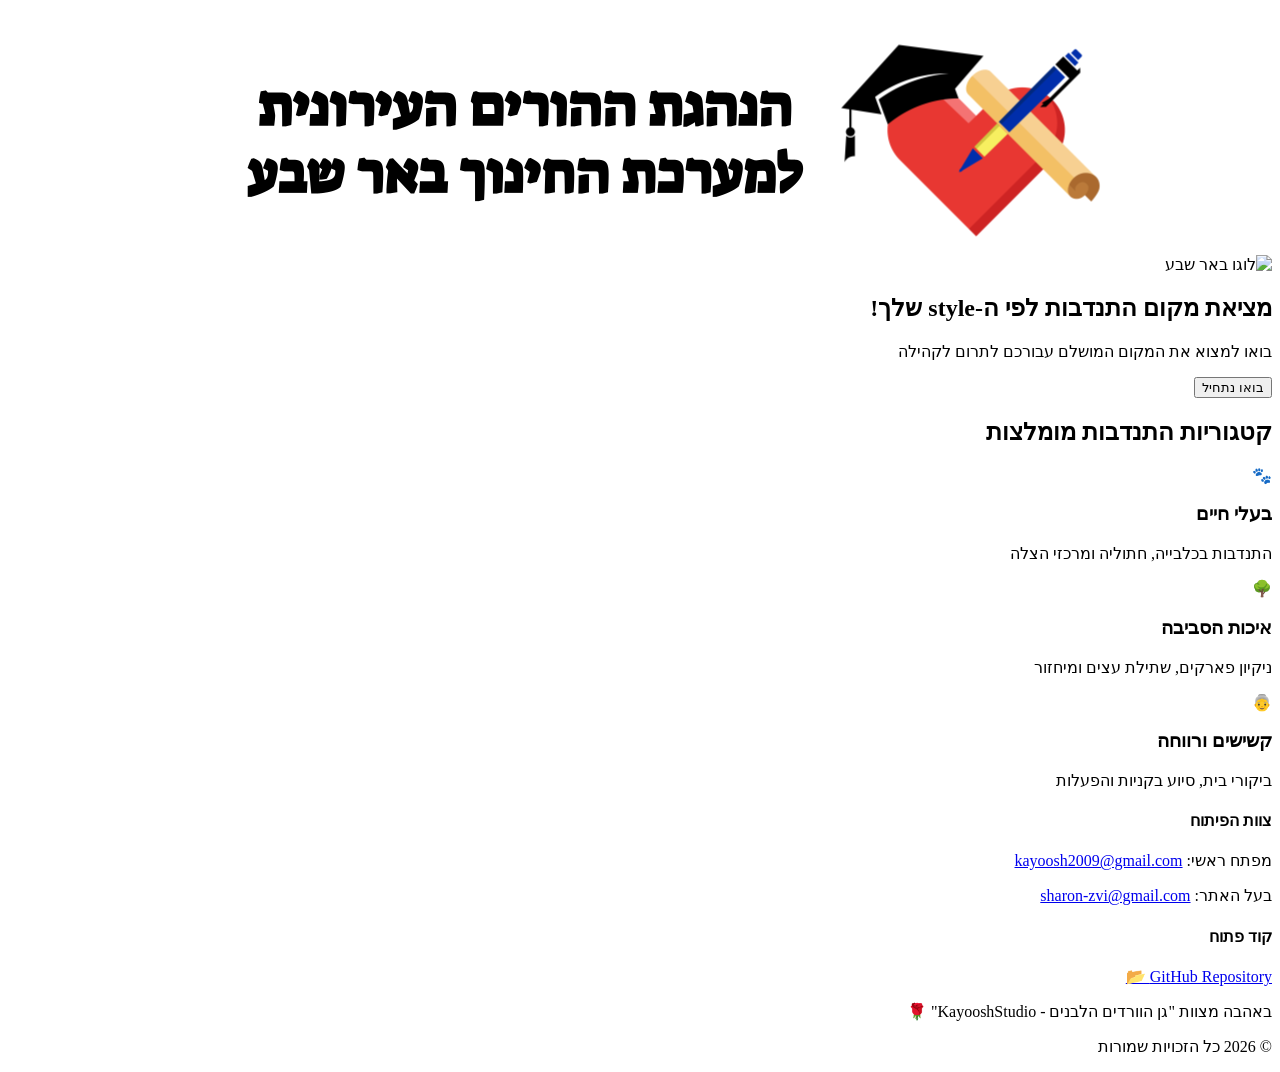
==== index.html @ 91e785f6 "1.0.0 (3)" ====
<!DOCTYPE html>
<html lang="he" dir="rtl">
<head>
    <meta charset="UTF-8">
    <meta name="viewport" content="width=device-width, initial-scale=1.0">
    <title>מציאת מקום התנדבות | KayooshStudio</title>
    <!-- Подключение современного ивритского шрифта -->
    <link rel="preconnect" href="https://fonts.googleapis.com">
    <link rel="preconnect" href="https://fonts.gstatic.com" crossorigin>
    <link href="https://fonts.googleapis.com/css2?family=Heebo:wght@400;500;700;900&display=swap" rel="stylesheet">
    <link rel="stylesheet" href="style.css">
</head>
<body>

    <!-- 1. Навбар -->
    <header class="navbar">
        <div class="logo-container">
            <img src="icons/beer-sheva.png" alt="לוגו באר שבע" class="nav-logo">
            <img src="icons/horim.png" alt="לוגו הורים" class="nav-logo">
        </div>
    </header>

    <!-- 2. Hero секция с баннером -->
    <section class="hero">
        <div class="hero-overlay"></div>
        <div class="hero-content">
            <h1>מציאת מקום התנדבות לפי ה-style שלך!</h1>
            <p>בואו למצוא את המקום המושלם עבורכם לתרום לקהילה</p>
            <button class="cta-button" onclick="scrollToPlaces()">בואו נתחיל</button>
        </div>
    </section>

    <!-- 3. Основной контент: Категории (заглушка для будущей логики) -->
    <main class="places-container" id="places-section">
        <h2 class="section-title">קטגוריות התנדבות מומלצות</h2>
        <div class="categories-grid" id="categories-grid">
            <!-- Эти карточки позже будут генерироваться из JSON через JS -->
            <div class="category-card">
                <div class="card-icon">🐾</div>
                <h3>בעלי חיים</h3>
                <p>התנדבות בכלבייה, חתוליה ומרכזי הצלה</p>
            </div>
            <div class="category-card">
                <div class="card-icon">🌳</div>
                <h3>איכות הסביבה</h3>
                <p>ניקיון פארקים, שתילת עצים ומיחזור</p>
            </div>
            <div class="category-card">
                <div class="card-icon">👵</div>
                <h3>קשישים ורווחה</h3>
                <p>ביקורי בית, סיוע בקניות והפעלות</p>
            </div>
        </div>
    </main>

    <!-- 4. Футер -->
    <footer class="footer">
        <div class="footer-content">
            <div class="footer-section">
                <h4>צוות הפיתוח</h4>
                <p>מפתח ראשי: <a href="mailto:kayoosh2009@gmail.com">kayoosh2009@gmail.com</a></p>
                <p>בעל האתר: <a href="mailto:sharon-zvi@gmail.com">sharon-zvi@gmail.com</a></p>
            </div>
            
            <div class="footer-section">
                <h4>קוד פתוח</h4>
                <a href="https://github.com/kayoosh2009/FindingVolunteer" target="_blank" rel="noopener noreferrer" class="github-link">
                    GitHub Repository 📂
                </a>
            </div>
            
            <div class="footer-section signature">
                <p>באהבה מצוות "גן הוורדים הלבנים - KayooshStudio" 🌹</p>
            </div>
        </div>
        <div class="footer-bottom">
            <p>© 2026 כל הזכויות שמורות</p>
        </div>
    </footer>

    <script src="script.js"></script>
</body>
</html>
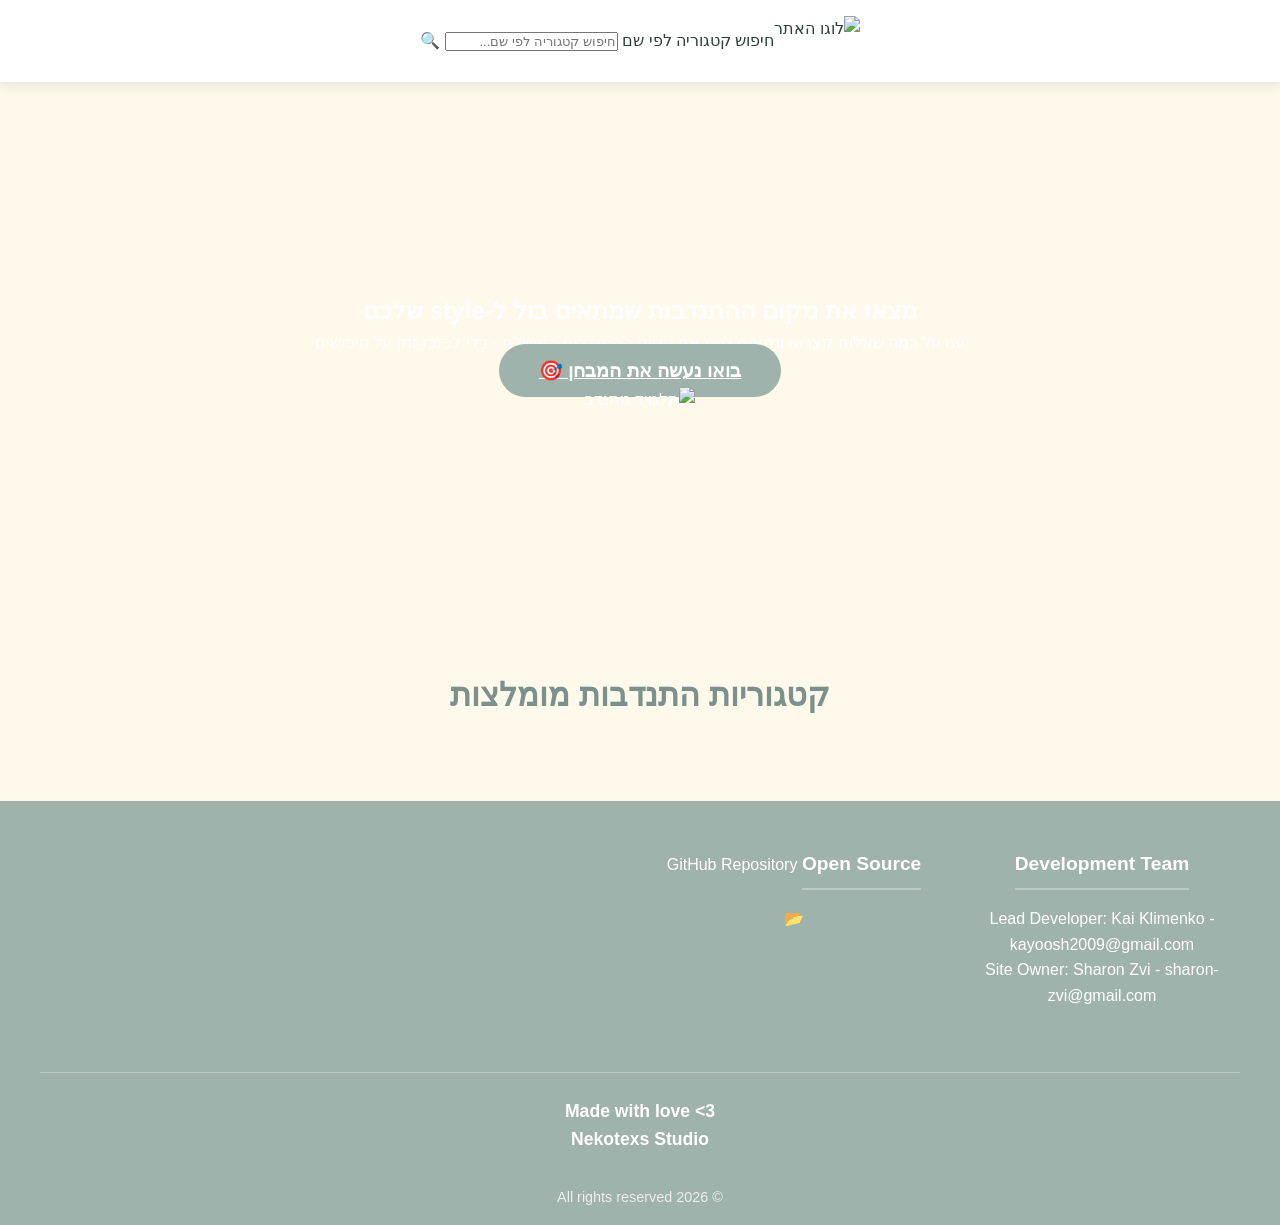
==== commit 1d4fa95b: "1.0.1 (6)" ====
--- a/index.html
+++ b/index.html
@@ -12,44 +12,45 @@
 </head>
 <body>
 
-    <!-- 1. Навбар -->
+    <!-- 1. Навбар: логотип + поиск מקומות לפי שם -->
     <header class="navbar">
         <div class="logo-container">
-            <img src="icons/beer-sheva.png" alt="לוגו באר שבע" class="nav-logo">
-            <img src="icons/horim.png" alt="לוגו הורים" class="nav-logo">
+            <img src="icons/logo.png" alt="לוגו האתר" class="nav-logo">
+        </div>
+
+        <div class="nav-search">
+            <label for="search-input" class="visually-hidden">חיפוש קטגוריה לפי שם</label>
+            <input
+                type="text"
+                id="search-input"
+                class="search-input"
+                placeholder="חיפוש קטגוריה לפי שם..."
+                autocomplete="off"
+            >
+            <span class="search-icon" aria-hidden="true">🔍</span>
         </div>
     </header>
 
-    <!-- 2. Hero секция с баннером -->
+    <!-- 2. Hero секция: цвет + студент + текст + кнопка на тест -->
     <section class="hero">
-        <div class="hero-overlay"></div>
-        <div class="hero-content">
-            <h1>מציאת מקום התנדבות לפי ה-style שלך!</h1>
-            <p>בואו למצוא את המקום המושלם עבורכם לתרום לקהילה</p>
-            <button class="cta-button" onclick="scrollToPlaces()">בואו נתחיל</button>
+        <div class="hero-inner">
+            <div class="hero-text">
+                <h1>מצאו את מקום ההתנדבות שמתאים בול ל-<span class="highlight">style</span> שלכם</h1>
+                <p>ענו על כמה שאלות קצרות ונתאים לכם את מקום ההתנדבות המושלם - בלי לבזבז זמן על חיפושים</p>
+                <a href="survey.html" class="cta-button">בואו נעשה את המבחן 🎯</a>
+            </div>
+            <div class="hero-visual">
+                <img src="img/student.png" alt="תלמיד מתנדב" class="student-img">
+            </div>
         </div>
+        <div class="hero-wave" aria-hidden="true"></div>
     </section>
 
-    <!-- 3. Основной контент: Категории (заглушка для будущей логики) -->
+    <!-- 3. Основной контент: Категории, генерируются автоматически из data/local.json -->
     <main class="places-container" id="places-section">
         <h2 class="section-title">קטגוריות התנדבות מומלצות</h2>
         <div class="categories-grid" id="categories-grid">
-            <!-- Эти карточки позже будут генерироваться из JSON через JS -->
-            <div class="category-card">
-                <div class="card-icon">🐾</div>
-                <h3>בעלי חיים</h3>
-                <p>התנדבות בכלבייה, חתוליה ומרכזי הצלה</p>
-            </div>
-            <div class="category-card">
-                <div class="card-icon">🌳</div>
-                <h3>איכות הסביבה</h3>
-                <p>ניקיון פארקים, שתילת עצים ומיחזור</p>
-            </div>
-            <div class="category-card">
-                <div class="card-icon">👵</div>
-                <h3>קשישים ורווחה</h3>
-                <p>ביקורי בית, סיוע בקניות והפעלות</p>
-            </div>
+            <!-- הכרטיסים ייווצרו כאן אוטומטית ע"י script.js מתוך data/local.json -->
         </div>
     </main>
 
@@ -57,24 +58,25 @@
     <footer class="footer">
         <div class="footer-content">
             <div class="footer-section">
-                <h4>צוות הפיתוח</h4>
-                <p>מפתח ראשי: <a href="mailto:kayoosh2009@gmail.com">kayoosh2009@gmail.com</a></p>
-                <p>בעל האתר: <a href="mailto:sharon-zvi@gmail.com">sharon-zvi@gmail.com</a></p>
+                <h4>Development Team</h4>
+                <p>Lead Developer: Kai Klimenko - <a href="mailto:kayoosh2009@gmail.com">kayoosh2009@gmail.com</a></p>
+                <p>Site Owner: Sharon Zvi - <a href="mailto:sharon-zvi@gmail.com">sharon-zvi@gmail.com</a></p>
             </div>
-            
+
             <div class="footer-section">
-                <h4>קוד פתוח</h4>
+                <h4>Open Source</h4>
                 <a href="https://github.com/kayoosh2009/FindingVolunteer" target="_blank" rel="noopener noreferrer" class="github-link">
                     GitHub Repository 📂
                 </a>
             </div>
-            
+
             <div class="footer-section signature">
-                <p>באהבה מצוות "גן הוורדים הלבנים - KayooshStudio" 🌹</p>
+                <p>Made with love &lt;3</p>
+                <p>Nekotexs Studio</p>
             </div>
         </div>
         <div class="footer-bottom">
-            <p>© 2026 כל הזכויות שמורות</p>
+            <p>© 2026 All rights reserved</p>
         </div>
     </footer>
 
--- a/style.css
+++ b/style.css
@@ -0,0 +1,239 @@
+/* --- Переменные и сброс --- */
+:root {
+    --bg-color: #FFF9EB;
+    --accent-color: #9FB2AC;
+    --accent-dark: #7A918C; /* Чуть темнее для hover-эффектов */
+    --text-color: #2C3E3A;  /* Темно-зеленый/серый для хорошей читаемости */
+    --white: #FFFFFF;
+    --shadow: 0 4px 12px rgba(44, 62, 58, 0.1);
+}
+
+* {
+    margin: 0;
+    padding: 0;
+    box-sizing: border-box;
+}
+
+body {
+    font-family: 'Heebo', sans-serif;
+    background-color: var(--bg-color);
+    color: var(--text-color);
+    line-height: 1.6;
+    display: flex;
+    flex-direction: column;
+    min-height: 100vh;
+}
+
+/* --- Навбар --- */
+.navbar {
+    background-color: var(--white);
+    padding: 1rem 2rem;
+    box-shadow: var(--shadow);
+    display: flex;
+    justify-content: center; /* Центрируем логотипы */
+    align-items: center;
+}
+
+.logo-container {
+    display: flex;
+    gap: 1.5rem;
+    align-items: center;
+}
+
+.nav-logo {
+    height: 50px;
+    width: auto;
+    object-fit: contain;
+}
+
+/* --- Hero секция --- */
+.hero {
+    position: relative;
+    height: 60vh;
+    min-height: 400px;
+    background-image: url('img/banner.png');
+    background-size: cover;
+    background-position: center;
+    display: flex;
+    align-items: center;
+    justify-content: center;
+    text-align: center;
+    color: var(--white);
+}
+
+.hero-overlay {
+    position: absolute;
+    top: 0;
+    left: 0;
+    width: 100%;
+    height: 100%;
+    background: rgba(44, 62, 58, 0.5); /* Затемнение для читаемости текста */
+}
+
+.hero-content {
+    position: relative;
+    z-index: 2;
+    padding: 0 1rem;
+    max-width: 800px;
+}
+
+.hero-content h1 {
+    font-size: 2.5rem;
+    font-weight: 900;
+    margin-bottom: 1rem;
+    text-shadow: 0 2px 4px rgba(0,0,0,0.3);
+}
+
+.hero-content p {
+    font-size: 1.2rem;
+    margin-bottom: 2rem;
+    font-weight: 500;
+}
+
+.cta-button {
+    background-color: var(--accent-color);
+    color: var(--white);
+    border: none;
+    padding: 1rem 2.5rem;
+    font-size: 1.2rem;
+    font-weight: 700;
+    border-radius: 50px;
+    cursor: pointer;
+    transition: all 0.3s ease;
+    font-family: 'Heebo', sans-serif;
+}
+
+.cta-button:hover {
+    background-color: var(--accent-dark);
+    transform: translateY(-2px);
+    box-shadow: 0 6px 15px rgba(159, 178, 172, 0.4);
+}
+
+/* --- Основной контент (Категории) --- */
+.places-container {
+    flex: 1;
+    padding: 3rem 2rem;
+    max-width: 1200px;
+    margin: 0 auto;
+    width: 100%;
+}
+
+.section-title {
+    text-align: center;
+    font-size: 2rem;
+    margin-bottom: 2rem;
+    color: var(--accent-dark);
+}
+
+.categories-grid {
+    display: grid;
+    grid-template-columns: repeat(auto-fit, minmax(280px, 1fr));
+    gap: 2rem;
+}
+
+.category-card {
+    background-color: var(--white);
+    padding: 2rem;
+    border-radius: 16px;
+    text-align: center;
+    box-shadow: var(--shadow);
+    transition: transform 0.3s ease, box-shadow 0.3s ease;
+    border-top: 4px solid var(--accent-color);
+}
+
+.category-card:hover {
+    transform: translateY(-5px);
+    box-shadow: 0 8px 20px rgba(44, 62, 58, 0.15);
+}
+
+.card-icon {
+    font-size: 3rem;
+    margin-bottom: 1rem;
+}
+
+.category-card h3 {
+    font-size: 1.5rem;
+    margin-bottom: 0.5rem;
+    color: var(--text-color);
+}
+
+.category-card p {
+    color: #666;
+    font-size: 1rem;
+}
+
+/* --- Футер --- */
+.footer {
+    background-color: var(--accent-color);
+    color: var(--white);
+    padding: 3rem 2rem 1rem;
+    margin-top: auto;
+}
+
+.footer-content {
+    max-width: 1200px;
+    margin: 0 auto;
+    display: grid;
+    grid-template-columns: repeat(auto-fit, minmax(250px, 1fr));
+    gap: 2rem;
+    text-align: center;
+}
+
+.footer-section h4 {
+    font-size: 1.2rem;
+    margin-bottom: 1rem;
+    border-bottom: 2px solid rgba(255,255,255,0.3);
+    display: inline-block;
+    padding-bottom: 0.5rem;
+}
+
+.footer-section a {
+    color: var(--white);
+    text-decoration: none;
+    font-weight: 500;
+    transition: opacity 0.3s;
+}
+
+.footer-section a:hover {
+    opacity: 0.8;
+    text-decoration: underline;
+}
+
+.signature {
+    grid-column: 1 / -1;
+    margin-top: 2rem;
+    padding-top: 1.5rem;
+    border-top: 1px solid rgba(255,255,255,0.3);
+    font-size: 1.1rem;
+    font-weight: 700;
+}
+
+.footer-bottom {
+    text-align: center;
+    margin-top: 2rem;
+    font-size: 0.9rem;
+    opacity: 0.8;
+}
+
+/* --- Адаптивность для мобильных --- */
+@media (max-width: 768px) {
+    .hero-content h1 {
+        font-size: 1.8rem;
+    }
+    
+    .hero-content p {
+        font-size: 1rem;
+    }
+    
+    .navbar {
+        padding: 1rem;
+    }
+    
+    .nav-logo {
+        height: 40px;
+    }
+    
+    .places-container {
+        padding: 2rem 1rem;
+    }
+}
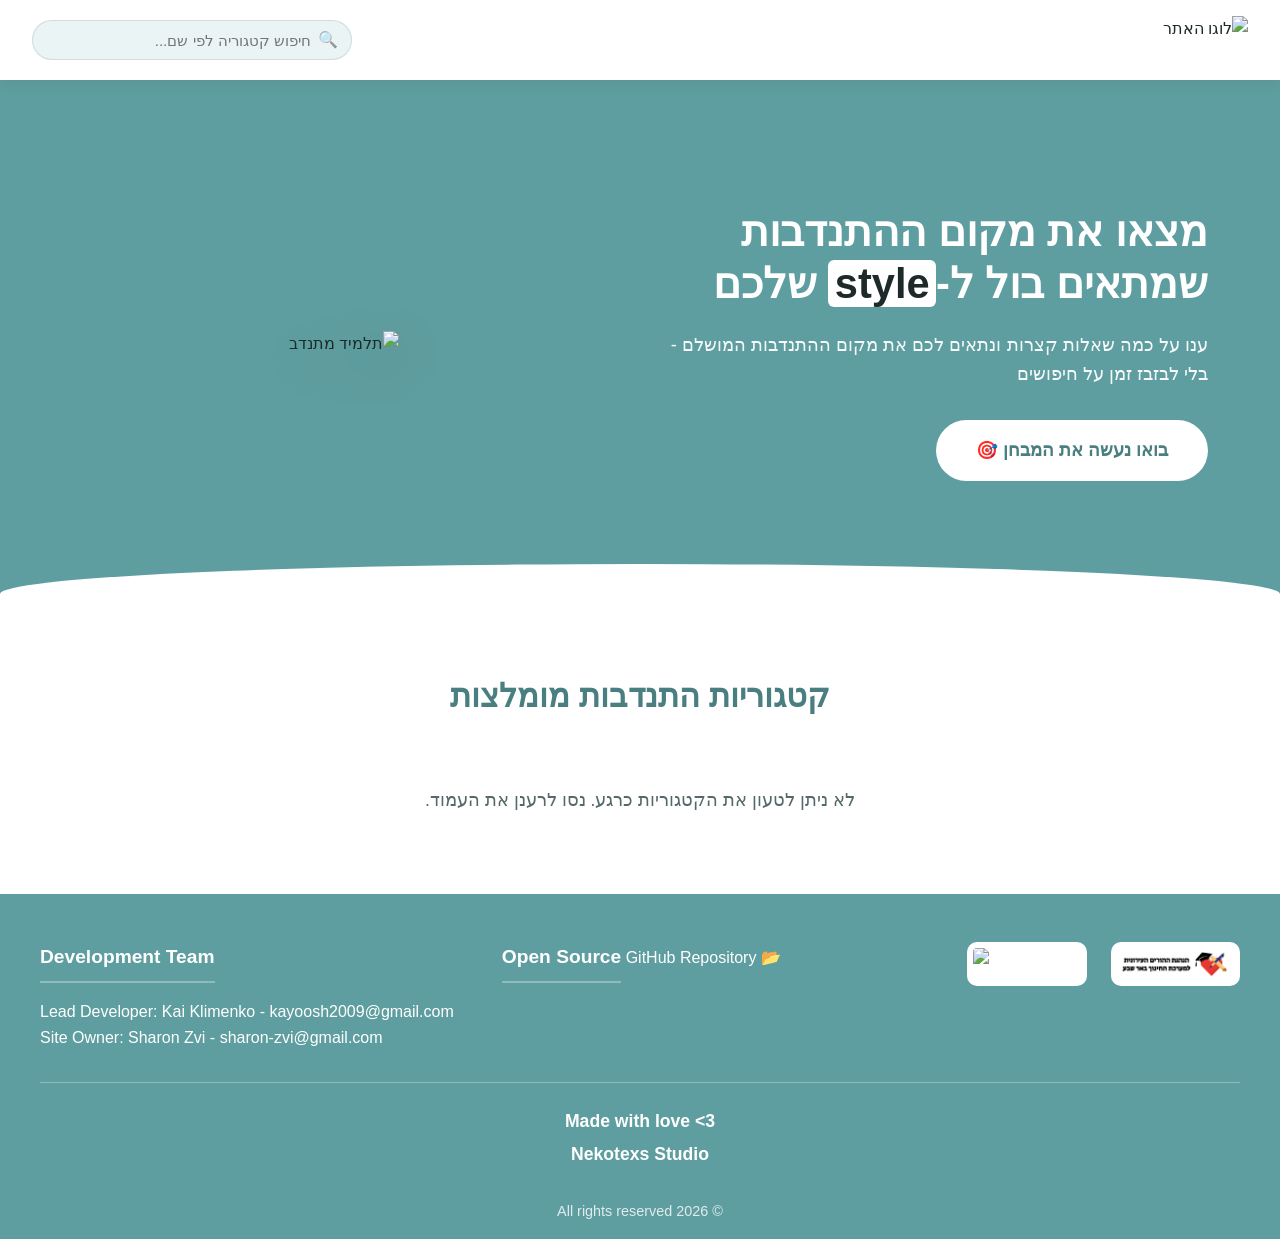
==== commit 79647feb: "1.0.2 (13)" ====
--- a/index.html
+++ b/index.html
@@ -56,25 +56,33 @@
 
     <!-- 4. Футер -->
     <footer class="footer">
-        <div class="footer-content">
-            <div class="footer-section">
-                <h4>Development Team</h4>
-                <p>Lead Developer: Kai Klimenko - <a href="mailto:kayoosh2009@gmail.com">kayoosh2009@gmail.com</a></p>
-                <p>Site Owner: Sharon Zvi - <a href="mailto:sharon-zvi@gmail.com">sharon-zvi@gmail.com</a></p>
+        <div class="footer-top">
+            <div class="footer-text">
+                <div class="footer-section">
+                    <h4>Development Team</h4>
+                    <p>Lead Developer: Kai Klimenko - <a href="mailto:kayoosh2009@gmail.com">kayoosh2009@gmail.com</a></p>
+                    <p>Site Owner: Sharon Zvi - <a href="mailto:sharon-zvi@gmail.com">sharon-zvi@gmail.com</a></p>
+                </div>
+
+                <div class="footer-section">
+                    <h4>Open Source</h4>
+                    <a href="https://github.com/kayoosh2009/FindingVolunteer" target="_blank" rel="noopener noreferrer" class="github-link">
+                        GitHub Repository 📂
+                    </a>
+                </div>
             </div>
 
-            <div class="footer-section">
-                <h4>Open Source</h4>
-                <a href="https://github.com/kayoosh2009/FindingVolunteer" target="_blank" rel="noopener noreferrer" class="github-link">
-                    GitHub Repository 📂
-                </a>
-            </div>
-
-            <div class="footer-section signature">
-                <p>Made with love &lt;3</p>
-                <p>Nekotexs Studio</p>
+            <div class="footer-logos">
+                <img src="icons/beersheva.png" alt="לוגו באר שבע" class="footer-logo">
+                <img src="icons/horim.png" alt="לוגו הורים" class="footer-logo">
             </div>
         </div>
+
+        <div class="footer-signature">
+            <p>Made with love &lt;3</p>
+            <p>Nekotexs Studio</p>
+        </div>
+
         <div class="footer-bottom">
             <p>© 2026 All rights reserved</p>
         </div>
--- a/style.css
+++ b/style.css
@@ -1,11 +1,16 @@
 /* --- Переменные и сброс --- */
 :root {
-    --bg-color: #FFF9EB;
-    --accent-color: #9FB2AC;
-    --accent-dark: #7A918C; /* Чуть темнее для hover-эффектов */
-    --text-color: #2C3E3A;  /* Темно-зеленый/серый для хорошей читаемости */
+    --primary: #5F9EA0;
+    --primary-dark: #4A7F81;
+    --primary-light: #EAF4F4;
+    --bg-color: #FFFFFF;
+    --text-color: #1E2A2A;
+    --text-soft: #56696A;
     --white: #FFFFFF;
-    --shadow: 0 4px 12px rgba(44, 62, 58, 0.1);
+    --line: rgba(30, 42, 42, 0.12);
+    --shadow: 0 4px 12px rgba(30, 42, 42, 0.08);
+    --shadow-lg: 0 10px 30px rgba(30, 42, 42, 0.12);
+    --radius: 18px;
 }
 
 * {
@@ -24,89 +29,166 @@
     min-height: 100vh;
 }
 
+.visually-hidden {
+    position: absolute;
+    width: 1px;
+    height: 1px;
+    overflow: hidden;
+    clip: rect(0 0 0 0);
+    white-space: nowrap;
+}
+
 /* --- Навбар --- */
 .navbar {
     background-color: var(--white);
     padding: 1rem 2rem;
     box-shadow: var(--shadow);
     display: flex;
-    justify-content: center; /* Центрируем логотипы */
-    align-items: center;
+    justify-content: space-between;
+    align-items: center;
+    gap: 1.5rem;
+    position: sticky;
+    top: 0;
+    z-index: 10;
 }
 
 .logo-container {
     display: flex;
-    gap: 1.5rem;
     align-items: center;
 }
 
 .nav-logo {
-    height: 50px;
+    height: 48px;
     width: auto;
     object-fit: contain;
+}
+
+.nav-search {
+    position: relative;
+    display: flex;
+    align-items: center;
+    max-width: 320px;
+    width: 100%;
+}
+
+.search-input {
+    width: 100%;
+    padding: 0.65rem 2.5rem 0.65rem 1rem;
+    border: 1.5px solid var(--line);
+    border-radius: 50px;
+    font-family: 'Heebo', sans-serif;
+    font-size: 0.95rem;
+    color: var(--text-color);
+    background-color: var(--primary-light);
+    transition: border-color 0.3s ease, box-shadow 0.3s ease;
+}
+
+.search-input:focus {
+    outline: none;
+    border-color: var(--primary);
+    box-shadow: 0 0 0 3px rgba(95, 158, 160, 0.2);
+}
+
+.search-icon {
+    position: absolute;
+    right: 0.9rem;
+    pointer-events: none;
+    font-size: 1rem;
+    opacity: 0.6;
 }
 
 /* --- Hero секция --- */
 .hero {
     position: relative;
-    height: 60vh;
-    min-height: 400px;
-    background-image: url('img/banner.png');
-    background-size: cover;
-    background-position: center;
-    display: flex;
-    align-items: center;
-    justify-content: center;
-    text-align: center;
+    background-color: var(--primary);
+    overflow: hidden;
+    padding-bottom: 3rem;
+}
+
+.hero-inner {
+    max-width: 1200px;
+    margin: 0 auto;
+    min-height: 55vh;
+    display: flex;
+    align-items: center;
+    justify-content: space-between;
+    gap: 2rem;
+    padding: 4rem 2rem 2rem;
+}
+
+.hero-text {
     color: var(--white);
-}
-
-.hero-overlay {
-    position: absolute;
-    top: 0;
-    left: 0;
-    width: 100%;
-    height: 100%;
-    background: rgba(44, 62, 58, 0.5); /* Затемнение для читаемости текста */
-}
-
-.hero-content {
-    position: relative;
-    z-index: 2;
-    padding: 0 1rem;
-    max-width: 800px;
-}
-
-.hero-content h1 {
-    font-size: 2.5rem;
+    max-width: 560px;
+    flex: 1 1 400px;
+}
+
+.hero-text h1 {
+    font-size: 2.6rem;
     font-weight: 900;
-    margin-bottom: 1rem;
-    text-shadow: 0 2px 4px rgba(0,0,0,0.3);
-}
-
-.hero-content p {
-    font-size: 1.2rem;
+    line-height: 1.25;
+    margin-bottom: 1.2rem;
+}
+
+.hero-text .highlight {
+    color: var(--text-color);
+    background-color: var(--white);
+    padding: 0 0.4rem;
+    border-radius: 6px;
+}
+
+.hero-text p {
+    font-size: 1.15rem;
+    font-weight: 400;
     margin-bottom: 2rem;
-    font-weight: 500;
+    opacity: 0.95;
 }
 
 .cta-button {
-    background-color: var(--accent-color);
-    color: var(--white);
+    display: inline-block;
+    background-color: var(--white);
+    color: var(--primary-dark);
     border: none;
     padding: 1rem 2.5rem;
-    font-size: 1.2rem;
+    font-size: 1.1rem;
     font-weight: 700;
     border-radius: 50px;
     cursor: pointer;
+    text-decoration: none;
     transition: all 0.3s ease;
     font-family: 'Heebo', sans-serif;
 }
 
 .cta-button:hover {
-    background-color: var(--accent-dark);
+    background-color: var(--primary-light);
     transform: translateY(-2px);
-    box-shadow: 0 6px 15px rgba(159, 178, 172, 0.4);
+    box-shadow: 0 6px 15px rgba(0, 0, 0, 0.2);
+}
+
+.hero-visual {
+    flex: 1 1 320px;
+    display: flex;
+    justify-content: center;
+    align-items: flex-end;
+    height: 100%;
+}
+
+.student-img {
+    max-width: 100%;
+    max-height: 420px;
+    width: auto;
+    height: auto;
+    object-fit: contain;
+    filter: drop-shadow(0 15px 25px rgba(0, 0, 0, 0.2));
+}
+
+.hero-wave {
+    position: absolute;
+    bottom: -1px;
+    left: 0;
+    width: 100%;
+    height: 60px;
+    background-color: var(--bg-color);
+    border-radius: 100% 100% 0 0 / 100% 100% 0 0;
 }
 
 /* --- Основной контент (Категории) --- */
@@ -122,7 +204,7 @@
     text-align: center;
     font-size: 2rem;
     margin-bottom: 2rem;
-    color: var(--accent-dark);
+    color: var(--primary-dark);
 }
 
 .categories-grid {
@@ -134,16 +216,16 @@
 .category-card {
     background-color: var(--white);
     padding: 2rem;
-    border-radius: 16px;
+    border-radius: var(--radius);
     text-align: center;
     box-shadow: var(--shadow);
     transition: transform 0.3s ease, box-shadow 0.3s ease;
-    border-top: 4px solid var(--accent-color);
+    border-top: 4px solid var(--primary);
 }
 
 .category-card:hover {
     transform: translateY(-5px);
-    box-shadow: 0 8px 20px rgba(44, 62, 58, 0.15);
+    box-shadow: var(--shadow-lg);
 }
 
 .card-icon {
@@ -158,31 +240,48 @@
 }
 
 .category-card p {
-    color: #666;
+    color: var(--text-soft);
     font-size: 1rem;
+}
+
+.empty-state {
+    grid-column: 1 / -1;
+    text-align: center;
+    color: var(--text-soft);
+    font-size: 1.1rem;
+    padding: 2rem 1rem;
 }
 
 /* --- Футер --- */
 .footer {
-    background-color: var(--accent-color);
+    background-color: var(--primary);
     color: var(--white);
     padding: 3rem 2rem 1rem;
     margin-top: auto;
 }
 
-.footer-content {
+.footer-top {
     max-width: 1200px;
     margin: 0 auto;
-    display: grid;
-    grid-template-columns: repeat(auto-fit, minmax(250px, 1fr));
+    display: flex;
+    direction: ltr; /* принудительно левый текст / правые логотипы, вне зависимости от RTL страницы */
+    justify-content: space-between;
+    align-items: flex-start;
+    flex-wrap: wrap;
     gap: 2rem;
-    text-align: center;
+}
+
+.footer-text {
+    display: flex;
+    gap: 3rem;
+    flex-wrap: wrap;
+    text-align: left;
 }
 
 .footer-section h4 {
     font-size: 1.2rem;
     margin-bottom: 1rem;
-    border-bottom: 2px solid rgba(255,255,255,0.3);
+    border-bottom: 2px solid rgba(255, 255, 255, 0.3);
     display: inline-block;
     padding-bottom: 0.5rem;
 }
@@ -199,13 +298,46 @@
     text-decoration: underline;
 }
 
-.signature {
-    grid-column: 1 / -1;
-    margin-top: 2rem;
+.footer-logos {
+    display: flex;
+    align-items: center;
+    gap: 1.5rem;
+}
+
+.footer-logo {
+    height: 44px;
+    width: auto;
+    object-fit: contain;
+    background-color: var(--white);
+    padding: 6px;
+    border-radius: 10px;
+}
+
+.footer-signature {
+    max-width: 1200px;
+    margin: 2rem auto 0;
     padding-top: 1.5rem;
-    border-top: 1px solid rgba(255,255,255,0.3);
+    border-top: 1px solid rgba(255, 255, 255, 0.3);
     font-size: 1.1rem;
     font-weight: 700;
+    text-align: center;
+}
+
+.footer-signature p:first-child {
+    margin-bottom: 0.3rem;
+}
+
+@media (max-width: 600px) {
+    .footer-top {
+        flex-direction: column;
+        align-items: center;
+        text-align: center;
+    }
+
+    .footer-text {
+        justify-content: center;
+        text-align: center;
+    }
 }
 
 .footer-bottom {
@@ -216,23 +348,49 @@
 }
 
 /* --- Адаптивность для мобильных --- */
+@media (max-width: 900px) {
+    .hero-inner {
+        flex-direction: column;
+        text-align: center;
+        padding-top: 3rem;
+    }
+
+    .hero-text {
+        max-width: 100%;
+    }
+
+    .hero-visual {
+        order: -1;
+    }
+
+    .student-img {
+        max-height: 260px;
+    }
+}
+
 @media (max-width: 768px) {
-    .hero-content h1 {
-        font-size: 1.8rem;
-    }
-    
-    .hero-content p {
+    .navbar {
+        flex-wrap: wrap;
+        padding: 1rem;
+        gap: 1rem;
+    }
+
+    .nav-search {
+        max-width: 100%;
+    }
+
+    .hero-text h1 {
+        font-size: 1.9rem;
+    }
+
+    .hero-text p {
         font-size: 1rem;
     }
-    
-    .navbar {
-        padding: 1rem;
-    }
-    
+
     .nav-logo {
-        height: 40px;
-    }
-    
+        height: 38px;
+    }
+
     .places-container {
         padding: 2rem 1rem;
     }
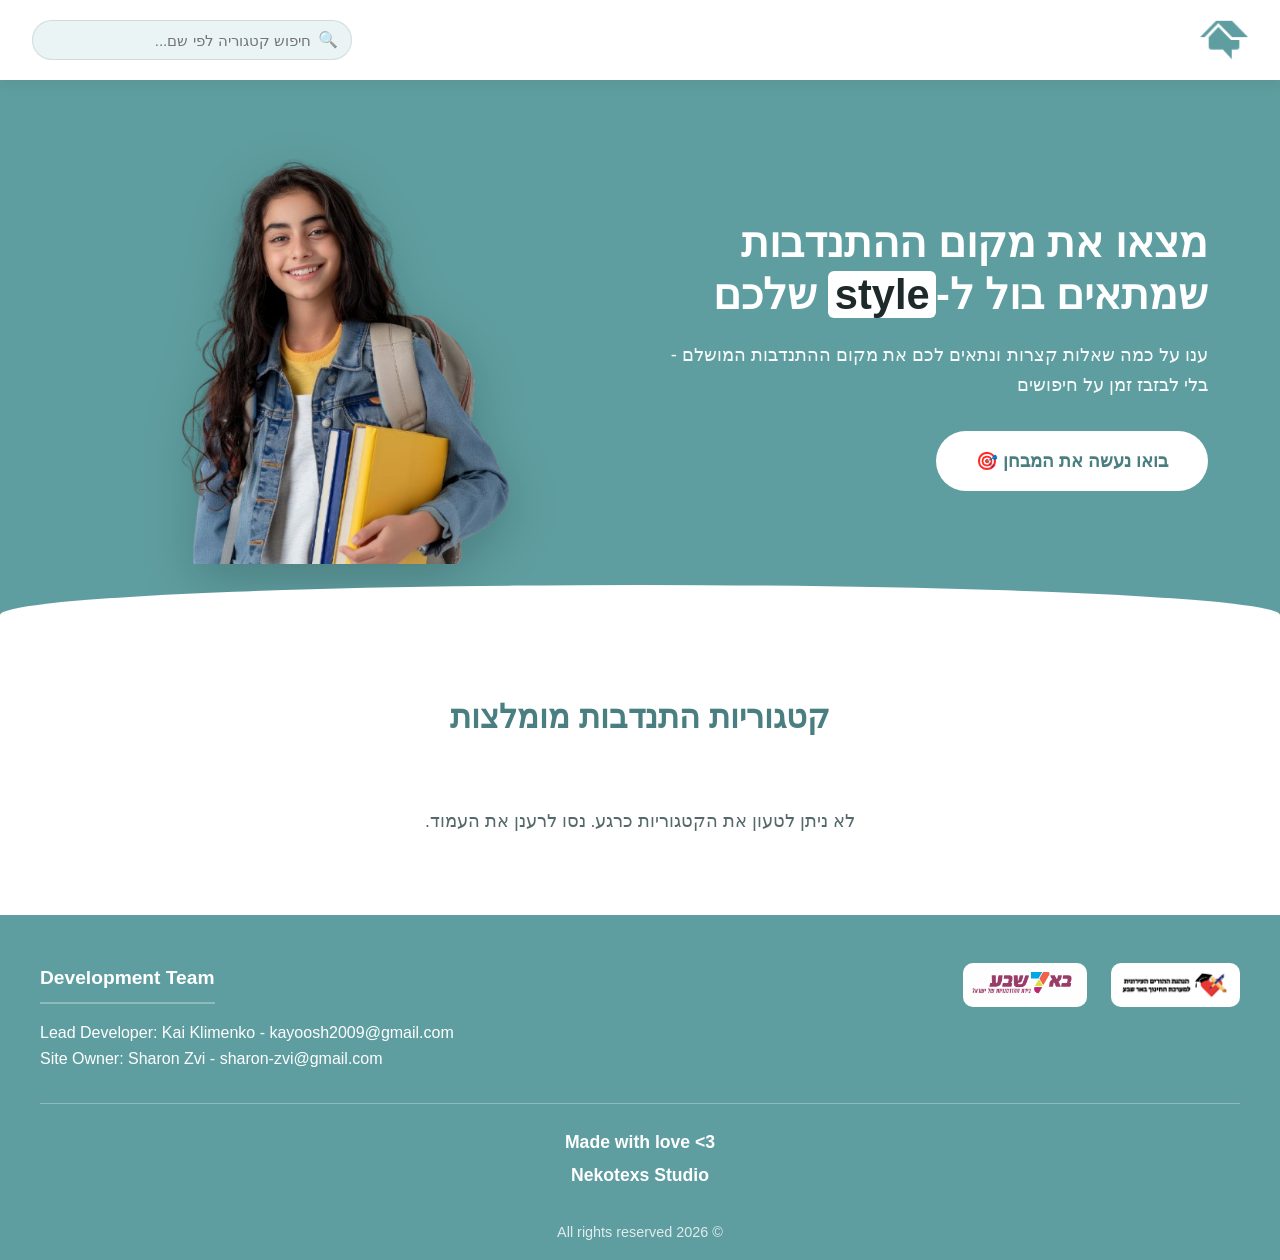
==== commit 9ebec705: "1.0.2 (14)" ====
--- a/index.html
+++ b/index.html
@@ -63,13 +63,6 @@
                     <p>Lead Developer: Kai Klimenko - <a href="mailto:kayoosh2009@gmail.com">kayoosh2009@gmail.com</a></p>
                     <p>Site Owner: Sharon Zvi - <a href="mailto:sharon-zvi@gmail.com">sharon-zvi@gmail.com</a></p>
                 </div>
-
-                <div class="footer-section">
-                    <h4>Open Source</h4>
-                    <a href="https://github.com/kayoosh2009/FindingVolunteer" target="_blank" rel="noopener noreferrer" class="github-link">
-                        GitHub Repository 📂
-                    </a>
-                </div>
             </div>
 
             <div class="footer-logos">
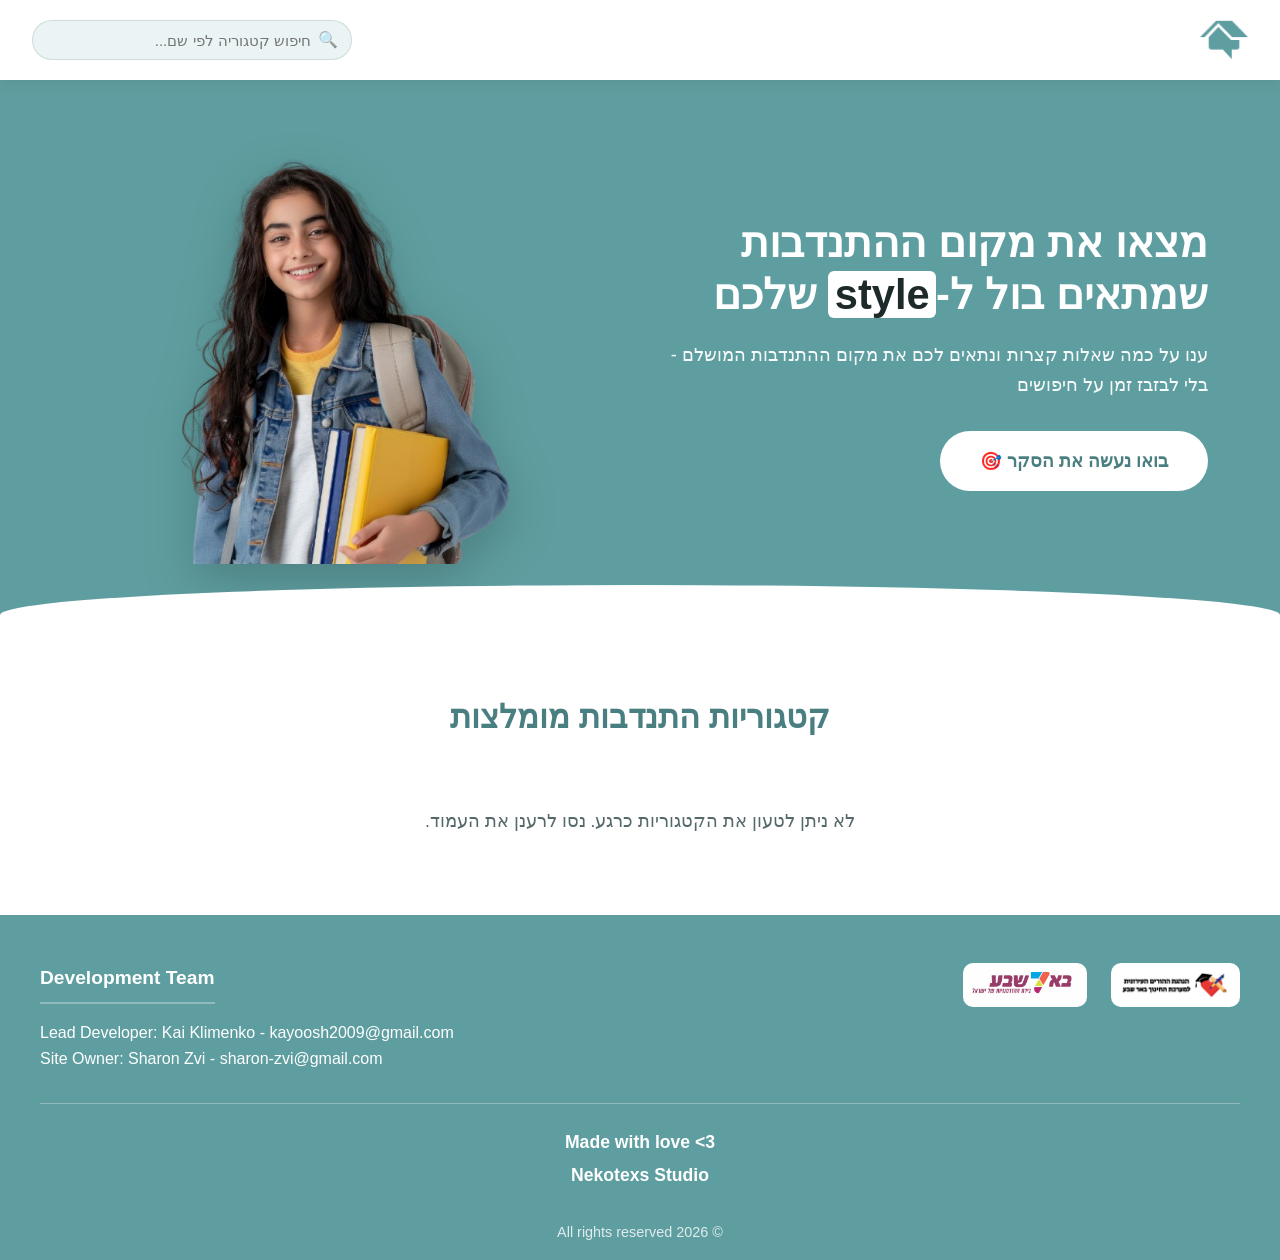
==== commit f096c058: "1.0.2 (16)" ====
--- a/index.html
+++ b/index.html
@@ -37,7 +37,7 @@
             <div class="hero-text">
                 <h1>מצאו את מקום ההתנדבות שמתאים בול ל-<span class="highlight">style</span> שלכם</h1>
                 <p>ענו על כמה שאלות קצרות ונתאים לכם את מקום ההתנדבות המושלם - בלי לבזבז זמן על חיפושים</p>
-                <a href="survey.html" class="cta-button">בואו נעשה את המבחן 🎯</a>
+                <a href="survey.html" class="cta-button">בואו נעשה את הסקר 🎯</a>
             </div>
             <div class="hero-visual">
                 <img src="img/student.png" alt="תלמיד מתנדב" class="student-img">
